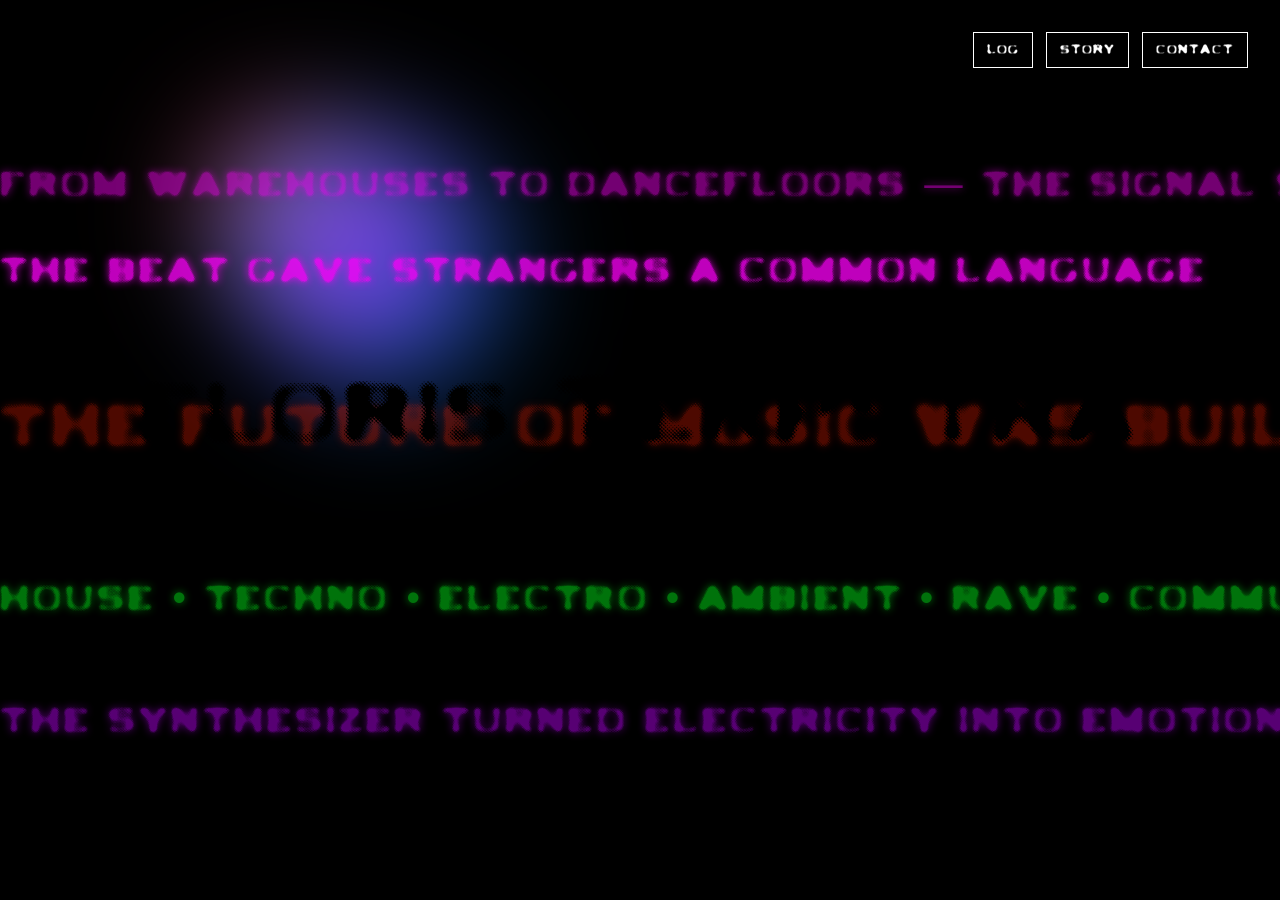
==== index.html @ 89b8ffa1 "Add animated story and contact pages" ====
<!doctype html>
<html lang="nl">
<head>
  <meta charset="utf-8">
  <meta name="viewport" content="width=device-width, initial-scale=1">
  <title>Floris Terpstra</title>
  <link rel="stylesheet" href="style.css">
</head>

<body>
  <aside aria-hidden="true">
  <p>FROM WAREHOUSES TO DANCEFLOORS — THE SIGNAL SPREADS</p>
  <p>THE BEAT GAVE STRANGERS A COMMON LANGUAGE</p>
  <p>THE FUTURE OF MUSIC WAS BUILT FROM ELECTRIC SIGNALS</p>
  <p>HOUSE • TECHNO • ELECTRO • AMBIENT • RAVE • COMMUNITY</p>
  <p>THE SYNTHESIZER TURNED ELECTRICITY INTO EMOTION</p>
</aside>
  <header>
    <a href="log.html">log</a>
    <a href="story.html">story</a>
    <a href="contact.html">contact</a>
  </header>

  <main>
    <h1>floris Terpstra</h1>
  </main>
</body>
</html>
---- style.css ----
html,
body {
  background: #000;
}

@font-face {
  font-family: "Ledlight";
  src: url("fonts/LEDLIGHT.otf") format("opentype");
}
* {
  box-sizing: border-box;
}
body::before {
  position: fixed;
  z-index: 0;
  inset: 0;
  content: "";
  pointer-events: none;
  background-color: #000;

  background:
    radial-gradient(circle, #a020f0 0%, transparent 35%),
    radial-gradient(circle, #00bfa5 0%, transparent 35%),
    radial-gradient(circle, #008cff 0%, transparent 35%),
    radial-gradient(circle, #ff1744 0%, transparent 35%);

  background-repeat: no-repeat;
  background-size: 55% 55%, 50% 50%, 60% 60%, 45% 45%;
  filter: blur(50px);

  animation: zweven 14s ease-in-out infinite alternate;
}

@keyframes zweven {
  0% {
    background-position: 0% 20%, 100% 80%, 70% 0%, 20% 100%;
  }

  25% {
    background-position: 65% 75%, 15% 5%, 90% 60%, 35% 25%;
  }

  50% {
    background-position: 30% 50%, 85% 30%, 10% 85%, 75% 15%;
  }

  75% {
    background-position: 90% 10%, 40% 85%, 55% 35%, 0% 60%;
  }

  100% {
    background-position: 15% 90%, 75% 40%, 30% 10%, 95% 75%;
  }
}

header {
  position: fixed;
  z-index: 3;
  top: 2rem;
  right: 2rem;
  left: auto;
  bottom: auto;

  display: flex;
  width: auto;
  gap: 0.8rem;

  justify-content: flex-start;
  transform: none;
}
header a {
  position: relative;
  padding: 0.6rem 0.8rem;
  border: 1px solid #ffffff;
  border-radius: 0;
  color: #ffffff;
  background: rgba(0, 0, 0, 0.45);
  font-family: "Ledlight", Arial, sans-serif;
  font-size: 0.85rem;
  letter-spacing: 0.08em;
  text-decoration: none;
  text-transform: uppercase;
  transition:
    color 0.25s ease,
    background 0.25s ease,
    box-shadow 0.25s ease,
    transform 0.25s ease;
}

header a:hover {
  color: #000;
  background: #00e5ff;
  border-color: #00e5ff;
  box-shadow: 0 0 18px #00e5ff;
  transform: translateY(-3px);
}
main {
  min-height: calc(100vh - 84px);
  display: grid;
  place-items: center;
  padding: 24px;
  text-align: center;
}

h1 {
  margin: 0;
  font-family: "Ledlight", Arial, sans-serif;
  font-size: clamp(2.5rem, 8vw, 7rem);
  font-weight: 400;
  letter-spacing: 0.04em;
}

@keyframes langsNaam {
  0% {
    transform: translateX(-25%);
  }

  100% {
    transform: translateX(25%);
  }
}

aside {
  position: fixed;
  z-index: 1;
  inset: 0;
  overflow: hidden;
  pointer-events: none;
}

aside p {
  position: absolute;
  width: max-content;
  margin: 0;
  color: #ff00fb;
  font-family: "Ledlight", Arial, sans-serif;
  font-size: clamp(1.5rem, 3vw, 4rem);
  letter-spacing: 0.08em;
  white-space: nowrap;
   opacity: 0.45;
  text-shadow: 0 0 8px currentColor;
}

aside p:nth-child(1) {
  top: 18%;
  animation: naarLinks 16s linear infinite;
}

aside p:nth-child(2) {
  top: 28%;
  animation: naarRechts 21s linear infinite;
    opacity: 0.75;
}

aside p:nth-child(3) {
  top: 44%;
  color: #ff2000;
  font-size: clamp(2rem, 5vw, 7rem);
  opacity: 0.3;
  animation: naarLinks 25s linear infinite;
}

aside p:nth-child(4) {
  top: 64%;
  color: #00ff1a;
  animation: naarRechts 18s linear infinite;
}

aside p:nth-child(5) {
  top: 78%;
  color: #c000ff;
  animation: naarLinks 23s linear infinite;
}

header,
main {
  position: relative;
  z-index: 2;
}

@keyframes naarLinks {
  0% {
    transform: translateX(100vw);
  }

  100% {
    transform: translateX(-100%);
  }
}

@keyframes naarRechts {
  0% {
    transform: translateX(-100%);
  }

  100% {
    transform: translateX(100vw);
  }
}

header {
  position: fixed !important;
  z-index: 10 !important;
  top: 2rem !important;
  right: 2rem !important;
  bottom: auto !important;
  left: auto !important;
  width: auto !important;
  transform: none !important;
}
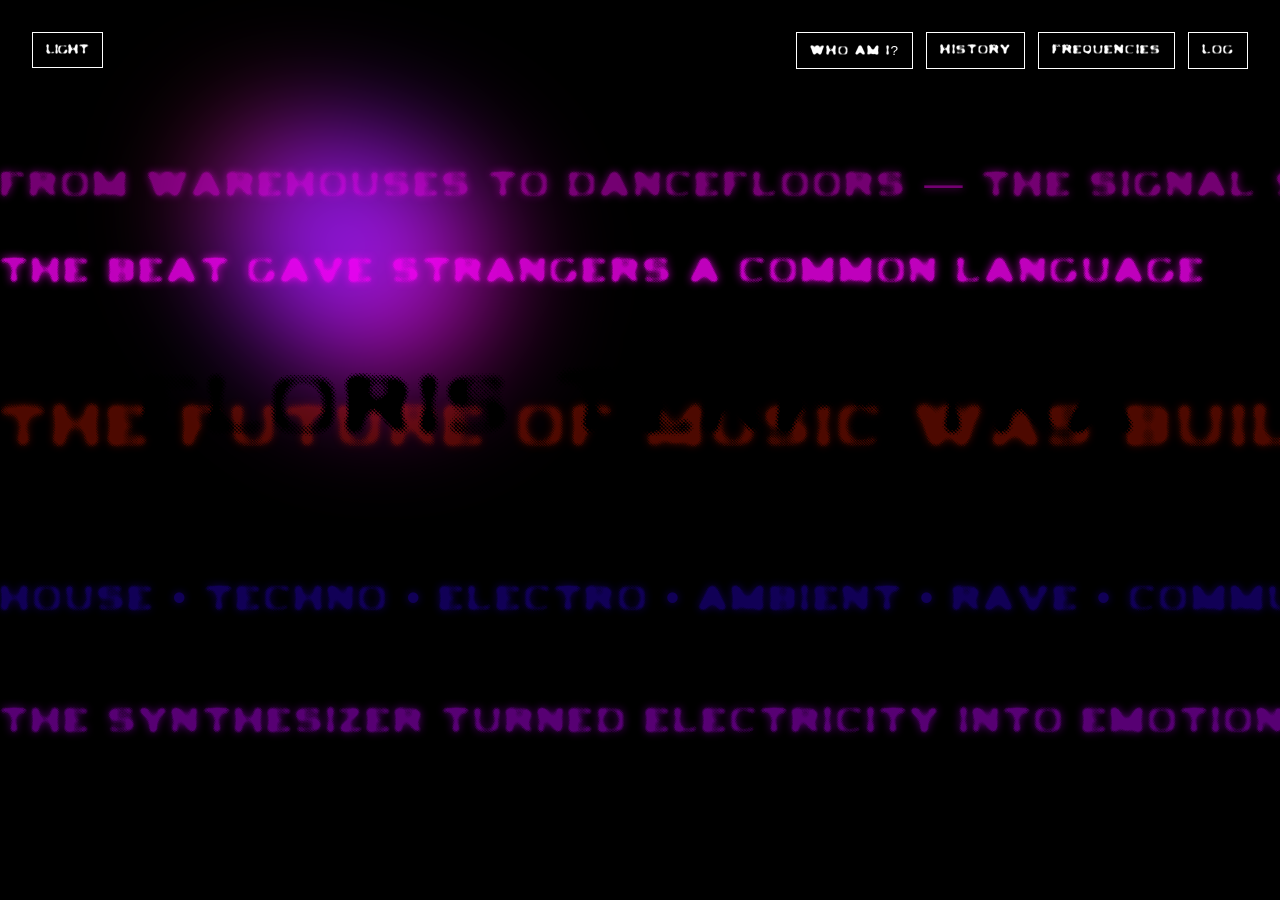
==== commit ac31851b: "contact.css" ====
--- a/index.html
+++ b/index.html
@@ -4,7 +4,7 @@
   <meta charset="utf-8">
   <meta name="viewport" content="width=device-width, initial-scale=1">
   <title>Floris Terpstra</title>
-  <link rel="stylesheet" href="style.css">
+  <link rel="stylesheet" href="/style.css">
 </head>
 
 <body>
@@ -16,13 +16,36 @@
   <p>THE SYNTHESIZER TURNED ELECTRICITY INTO EMOTION</p>
 </aside>
   <header>
-    <a href="log.html">log</a>
-    <a href="story.html">story</a>
-    <a href="contact.html">contact</a>
+    <a href="contact.html">Who am I?</a>
+    <a href="story.html">History</a>
+    <a href="frequencies.html">FREQUENCIES</a>
+    <a href="https://github.com/floristerpstra123/model/edit/main/README.md">LOG</a>
   </header>
-
+<button id="themeToggle" type="button">LIGHT</button>
   <main>
     <h1>floris Terpstra</h1>
   </main>
+
+<script>
+  const themeToggle = document.querySelector("#themeToggle");
+  const naam = document.querySelector("h1");
+
+  let donkereModus = true;
+
+  themeToggle.addEventListener("click", () => {
+    donkereModus = !donkereModus;
+
+    if (donkereModus) {
+      naam.style.color = "#000000";
+      document.body.removeAttribute("data-theme");
+      themeToggle.textContent = "DAY";
+    } else {
+      naam.style.color = "#ffffff";
+      document.body.setAttribute("data-theme", "light");
+      themeToggle.textContent = "NIGHT";
+    }
+  });
+</script>
 </body>
+
 </html>
--- a/style.css
+++ b/style.css
@@ -1,6 +1,9 @@
 html,
 body {
   background: #000;
+    margin: 0;
+  width: 100%;
+  min-height: 100vh;
 }
 
 @font-face {
@@ -20,8 +23,8 @@
 
   background:
     radial-gradient(circle, #a020f0 0%, transparent 35%),
-    radial-gradient(circle, #00bfa5 0%, transparent 35%),
-    radial-gradient(circle, #008cff 0%, transparent 35%),
+    radial-gradient(circle, #2600bf 0%, transparent 35%),
+    radial-gradient(circle, #ff00cc 0%, transparent 35%),
     radial-gradient(circle, #ff1744 0%, transparent 35%);
 
   background-repeat: no-repeat;
@@ -89,9 +92,9 @@
 
 header a:hover {
   color: #000;
-  background: #00e5ff;
-  border-color: #00e5ff;
-  box-shadow: 0 0 18px #00e5ff;
+  background: #ff00cc;
+  border-color: #ff00cc;
+  box-shadow: 0 0 18px #ff00cc;
   transform: translateY(-3px);
 }
 main {
@@ -162,7 +165,7 @@
 
 aside p:nth-child(4) {
   top: 64%;
-  color: #00ff1a;
+  color: #2600bf;
   animation: naarRechts 18s linear infinite;
 }
 
@@ -209,3 +212,30 @@
   transform: none !important;
 }
 
+#themeToggle {
+  position: fixed;
+  z-index: 9999;
+  top: 2rem;
+  left: 2rem;
+
+  padding: 0.6rem 0.8rem;
+  border: 1px solid #ffffff;
+  border-radius: 0;
+  color: #ffffff;
+  background: rgba(0, 0, 0, 0.45);
+
+  font-family: "Ledlight", Arial, sans-serif;
+  font-size: 0.85rem;
+  cursor: pointer;
+}
+
+body[data-theme="light"] {
+  background: #ffffff;
+}
+
+body[data-theme="light"]::before {
+  background-color: #ffffff;
+}
+
+
+
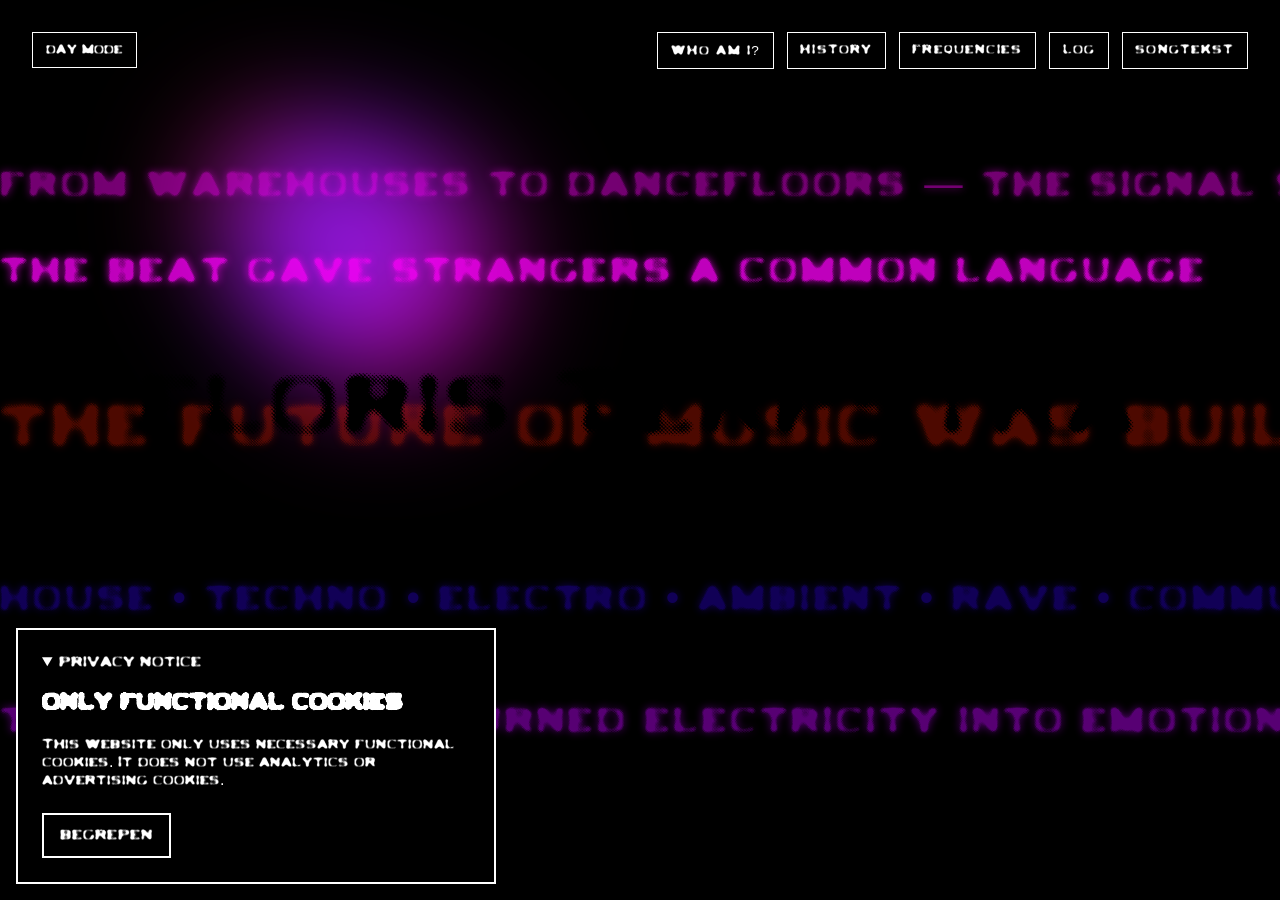
==== commit 58ef85f6: "frequencies" ====
--- a/index.html
+++ b/index.html
@@ -6,6 +6,29 @@
   <title>Floris Terpstra</title>
   <link rel="stylesheet" href="/style.css">
 </head>
+
+<details id="consent" open>
+  <summary>PRIVACY NOTICE </summary>
+
+  <h2>ONLY FUNCTIONAL COOKIES</h2>
+
+  <p>
+    This website only uses necessary functional cookies.
+    It does not use analytics or advertising cookies.
+  </p>
+
+  <button type="button" id="consent-close">BEGREPEN</button>
+
+</details>
+
+<script>
+  const notice = document.querySelector("#consent");
+  const button = document.querySelector("#consent-close");
+
+  button.addEventListener("click", () => {
+    notice.hidden = true;
+  });
+</script>
 
 <body>
   <aside aria-hidden="true">
@@ -20,8 +43,9 @@
     <a href="story.html">History</a>
     <a href="frequencies.html">FREQUENCIES</a>
     <a href="https://github.com/floristerpstra123/model/edit/main/README.md">LOG</a>
+    <a href="letithappen.html"> Songtekst</a>
   </header>
-<button id="themeToggle" type="button">LIGHT</button>
+<button id="themeToggle" type="button">DAY MODE</button>
   <main>
     <h1>floris Terpstra</h1>
   </main>
@@ -38,14 +62,15 @@
     if (donkereModus) {
       naam.style.color = "#000000";
       document.body.removeAttribute("data-theme");
-      themeToggle.textContent = "DAY";
+      themeToggle.textContent = "DAY MODE";
     } else {
       naam.style.color = "#ffffff";
       document.body.setAttribute("data-theme", "light");
-      themeToggle.textContent = "NIGHT";
+      themeToggle.textContent = "NIGHT MODE";
     }
   });
 </script>
 </body>
 
-</html>+</html>
+
--- a/style.css
+++ b/style.css
@@ -90,7 +90,8 @@
     transform 0.25s ease;
 }
 
-header a:hover {
+header a:hover,
+#themeToggle:hover {
   color: #000;
   background: #ff00cc;
   border-color: #ff00cc;
@@ -237,5 +238,79 @@
   background-color: #ffffff;
 }
 
-
-
+#consent {
+  position: fixed;
+  bottom: 1rem;
+  left: 1rem;
+
+  width: min(30rem, calc(100% - 2rem));
+  max-height: 80vh;
+  overflow-y: auto;
+  box-sizing: border-box;
+  padding: 1.5rem;
+  font-family: "Ledlight", Arial, sans-serif;
+
+  background: black;
+  color: white;
+  border: 2px solid rgb(255, 255, 255);
+  z-index: 1000;
+}
+
+#consent[hidden] {
+  display: none;
+}
+
+/* Dichtgeklapt: kleinere box */
+#consent {
+  width: fit-content;
+  max-width: calc(100% - 2rem);
+  padding: 0.5rem 1rem;
+}
+
+#consent summary {
+  padding: 0;
+}
+
+/* Opengeklapt: meer ruimte voor de tekst */
+#consent[open] {
+  width: min(30rem, calc(100% - 2rem));
+  padding: 1.5rem;
+}
+
+#consent button {
+  display: inline-block;
+  margin-top: 0.5rem;
+  padding: 0.75rem 1rem;
+  background: black;
+  color: white;
+  border: 2px solid white;
+  font: inherit;
+  cursor: pointer;
+}
+
+#consent button:focus-visible {
+  outline: 2px solid lime;
+  outline-offset: 4px;
+}
+
+#themeToggle {
+  transition:
+    color 0.25s ease,
+    background 0.25s ease,
+    border-color 0.25s ease,
+    box-shadow 0.25s ease,
+    transform 0.25s ease;
+}
+
+header a:hover,
+header a:focus-visible,
+#themeToggle:hover,
+#themeToggle:focus-visible {
+  color: #000;
+  background: #ff00cc;
+  border-color: #ff00cc;
+  box-shadow: 0 0 18px #ff00cc;
+  transform: translateY(-3px);
+}
+
+
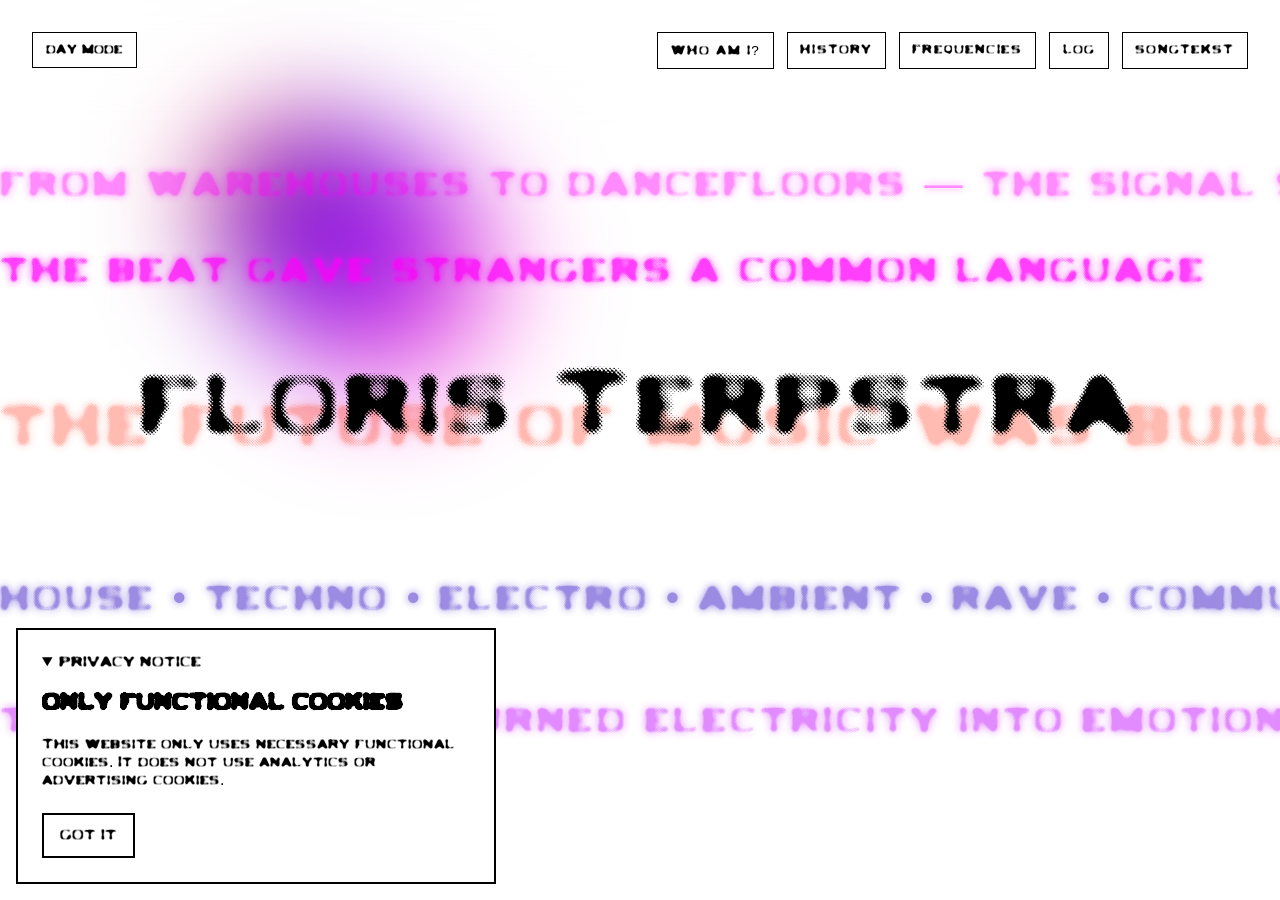
==== commit e27883bf: "aanpassingen" ====
--- a/index.html
+++ b/index.html
@@ -17,7 +17,7 @@
     It does not use analytics or advertising cookies.
   </p>
 
-  <button type="button" id="consent-close">BEGREPEN</button>
+  <button type="button" id="consent-close">GOT IT</button>
 
 </details>
 
@@ -48,6 +48,7 @@
 <button id="themeToggle" type="button">DAY MODE</button>
   <main>
     <h1>floris Terpstra</h1>
+    
   </main>
 
 <script>
--- a/style.css
+++ b/style.css
@@ -230,13 +230,6 @@
   cursor: pointer;
 }
 
-body[data-theme="light"] {
-  background: #ffffff;
-}
-
-body[data-theme="light"]::before {
-  background-color: #ffffff;
-}
 
 #consent {
   position: fixed;
@@ -302,15 +295,77 @@
     transform 0.25s ease;
 }
 
+/* Standaard dark mode */
+:root {
+  color-scheme: dark;
+  --background: #000;
+  --text: #fff;
+}
+
+/* Volg de apparaatinstelling */
+@media (prefers-color-scheme: light) {
+  :root {
+    color-scheme: light;
+    --background: #fff;
+    --text: #000;
+  }
+}
+
+/* Handmatige keuze via de knop */
+body[data-theme="light"] {
+  color-scheme: light;
+  --background: #fff;
+  --text: #000;
+}
+
+body[data-theme="dark"] {
+  color-scheme: dark;
+  --background: #000;
+  --text: #fff;
+}
+
+/* Achtergrond en gewone tekst */
+body {
+  background: var(--background);
+  color: var(--text);
+}
+
+/* Behoud de bestaande gradients */
+body::before {
+  background-color: var(--background);
+}
+
+/* Je naam */
+main h1 {
+  color: var(--text);
+}
+
+/* Navigatie, theme-knop en privacy notice */
+header a,
+#themeToggle,
+#consent,
+#consent button {
+  background: var(--background);
+  color: var(--text);
+  border-color: var(--text);
+}
+
+#consent summary,
+#consent h2,
+#consent p {
+  color: inherit;
+}
+
+/* Roze hover */
 header a:hover,
 header a:focus-visible,
 #themeToggle:hover,
-#themeToggle:focus-visible {
+#themeToggle:focus-visible,
+#consent button:hover {
+  background: #ff00cc;
   color: #000;
-  background: #ff00cc;
   border-color: #ff00cc;
-  box-shadow: 0 0 18px #ff00cc;
-  transform: translateY(-3px);
-}
-
-
+}
+
+
+
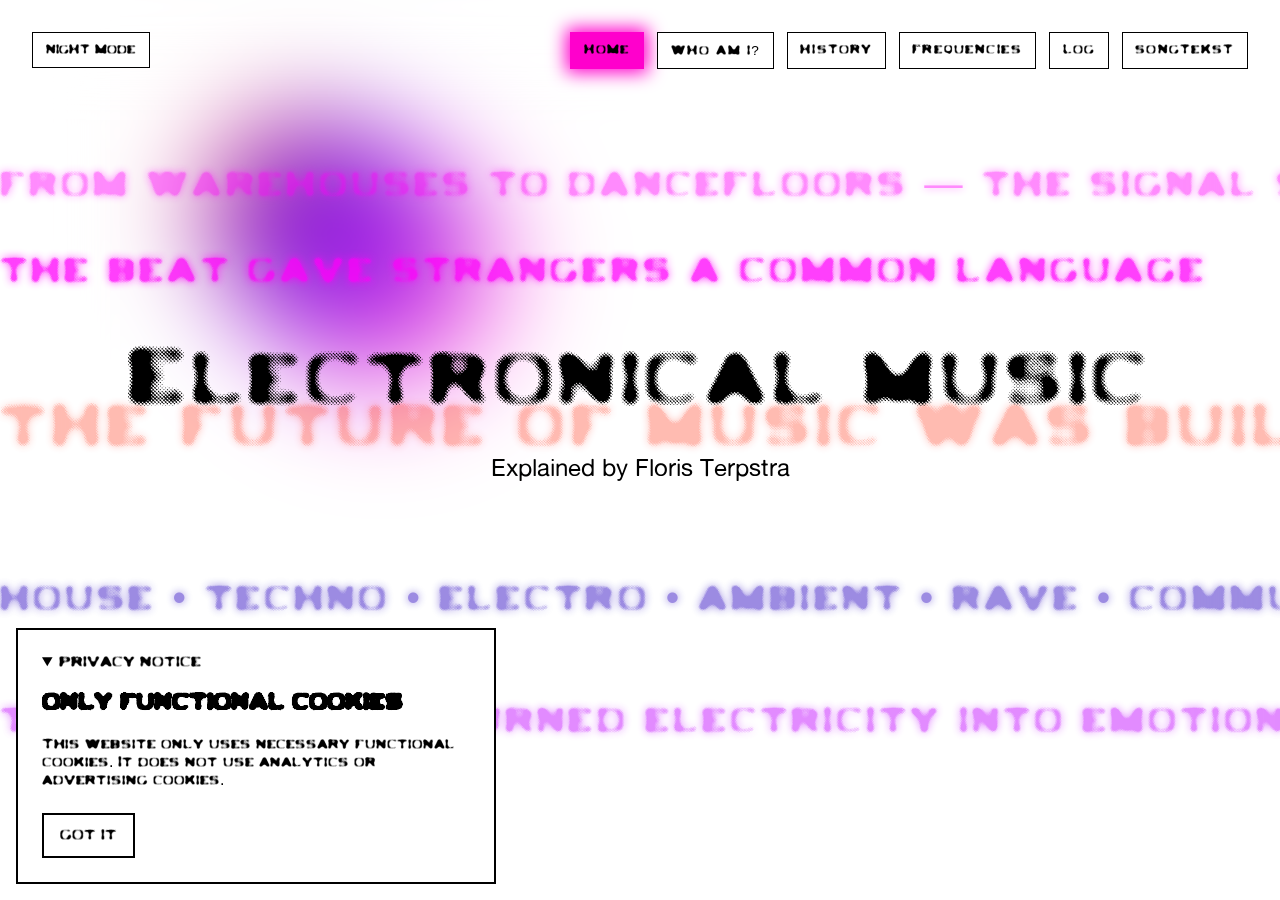
==== commit 354b6efc: "dark light history" ====
--- a/index.html
+++ b/index.html
@@ -39,6 +39,7 @@
   <p>THE SYNTHESIZER TURNED ELECTRICITY INTO EMOTION</p>
 </aside>
   <header>
+    <a href="index.html" aria-current="page">Home</a>
     <a href="contact.html">Who am I?</a>
     <a href="story.html">History</a>
     <a href="frequencies.html">FREQUENCIES</a>
@@ -47,28 +48,38 @@
   </header>
 <button id="themeToggle" type="button">DAY MODE</button>
   <main>
-    <h1>floris Terpstra</h1>
-    
-  </main>
-
+  <h1>Electronical music</h1>
+  <p id="home-subtitle">Explained by Floris Terpstra</p>
+</main>
 <script>
   const themeToggle = document.querySelector("#themeToggle");
-  const naam = document.querySelector("h1");
+  const systemTheme = window.matchMedia(
+    "(prefers-color-scheme: light)"
+  );
 
-  let donkereModus = true;
+  function updateThemeButton() {
+    const theme = document.body.dataset.theme;
+    const isLight = theme
+      ? theme === "light"
+      : systemTheme.matches;
+
+    themeToggle.textContent = isLight ? "NIGHT MODE" : "DAY MODE";
+    return isLight;
+  }
+
+  updateThemeButton();
 
   themeToggle.addEventListener("click", () => {
-    donkereModus = !donkereModus;
+    document.body.dataset.theme = updateThemeButton()
+      ? "dark"
+      : "light";
 
-    if (donkereModus) {
-      naam.style.color = "#000000";
-      document.body.removeAttribute("data-theme");
-      themeToggle.textContent = "DAY MODE";
-    } else {
-      naam.style.color = "#ffffff";
-      document.body.setAttribute("data-theme", "light");
-      themeToggle.textContent = "NIGHT MODE";
-    }
+    updateThemeButton();
+  });
+
+  systemTheme.addEventListener("change", () => {
+    document.body.removeAttribute("data-theme");
+    updateThemeButton();
   });
 </script>
 </body>
--- a/style.css
+++ b/style.css
@@ -10,6 +10,15 @@
   font-family: "Ledlight";
   src: url("fonts/LEDLIGHT.otf") format("opentype");
 }
+
+@font-face {
+  font-family: "AlteHaasGrotesk";
+  src: url("fonts/AlteHaasGroteskRegular.ttf") format("truetype");
+  font-weight: 400;
+  font-style: normal;
+  font-display: swap;
+}
+
 * {
   box-sizing: border-box;
 }
@@ -71,6 +80,7 @@
   justify-content: flex-start;
   transform: none;
 }
+
 header a {
   position: relative;
   padding: 0.6rem 0.8rem;
@@ -202,17 +212,6 @@
   }
 }
 
-header {
-  position: fixed !important;
-  z-index: 10 !important;
-  top: 2rem !important;
-  right: 2rem !important;
-  bottom: auto !important;
-  left: auto !important;
-  width: auto !important;
-  transform: none !important;
-}
-
 #themeToggle {
   position: fixed;
   z-index: 9999;
@@ -228,6 +227,15 @@
   font-family: "Ledlight", Arial, sans-serif;
   font-size: 0.85rem;
   cursor: pointer;
+}
+
+#themeToggle {
+  transition:
+    color 0.25s ease,
+    background 0.25s ease,
+    border-color 0.25s ease,
+    box-shadow 0.25s ease,
+    transform 0.25s ease;
 }
 
 
@@ -253,7 +261,7 @@
   display: none;
 }
 
-/* Dichtgeklapt: kleinere box */
+
 #consent {
   width: fit-content;
   max-width: calc(100% - 2rem);
@@ -264,7 +272,6 @@
   padding: 0;
 }
 
-/* Opengeklapt: meer ruimte voor de tekst */
 #consent[open] {
   width: min(30rem, calc(100% - 2rem));
   padding: 1.5rem;
@@ -286,23 +293,12 @@
   outline-offset: 4px;
 }
 
-#themeToggle {
-  transition:
-    color 0.25s ease,
-    background 0.25s ease,
-    border-color 0.25s ease,
-    box-shadow 0.25s ease,
-    transform 0.25s ease;
-}
-
-/* Standaard dark mode */
 :root {
   color-scheme: dark;
   --background: #000;
   --text: #fff;
 }
 
-/* Volg de apparaatinstelling */
 @media (prefers-color-scheme: light) {
   :root {
     color-scheme: light;
@@ -311,7 +307,7 @@
   }
 }
 
-/* Handmatige keuze via de knop */
+
 body[data-theme="light"] {
   color-scheme: light;
   --background: #fff;
@@ -324,23 +320,23 @@
   --text: #fff;
 }
 
-/* Achtergrond en gewone tekst */
+
 body {
   background: var(--background);
   color: var(--text);
 }
 
-/* Behoud de bestaande gradients */
+
 body::before {
   background-color: var(--background);
 }
 
-/* Je naam */
+
 main h1 {
   color: var(--text);
 }
 
-/* Navigatie, theme-knop en privacy notice */
+
 header a,
 #themeToggle,
 #consent,
@@ -356,7 +352,7 @@
   color: inherit;
 }
 
-/* Roze hover */
+
 header a:hover,
 header a:focus-visible,
 #themeToggle:hover,
@@ -367,5 +363,146 @@
   border-color: #ff00cc;
 }
 
-
-
+body > header a[aria-current="page"] {
+  background: #ff00cc;
+  color: #000;
+  border-color: #ff00cc;
+  box-shadow: 0 0 18px 4px #ff00cc;
+}
+
+/* Navigatie op grote schermen */
+body > header {
+  position: fixed;
+  z-index: 10;
+  top: 2rem;
+  right: 2rem;
+  bottom: auto;
+  left: auto;
+  width: auto;
+  transform: none;
+}
+
+/* Werkt ook als je links binnen een nav staan */
+body > header nav {
+  display: flex;
+  flex-wrap: wrap;
+  gap: 0.8rem;
+}
+
+body > header a {
+  display: inline-block;
+  white-space: nowrap;
+}
+
+/* Naam past binnen het scherm */
+main {
+  min-width: 0;
+}
+
+main h1 {
+  max-width: 100%;
+  overflow-wrap: anywhere;
+}
+
+/* Tablet en telefoon */
+@media (max-width: 1200px) {
+  #themeToggle {
+    position: absolute;
+    top: 1rem;
+    left: 1rem;
+  }
+
+  body > header {
+    position: relative;
+    top: auto;
+    right: auto;
+    bottom: auto;
+    left: auto;
+
+    width: 100%;
+    padding: 5rem 1rem 1rem;
+
+    display: flex;
+    flex-wrap: wrap;
+    justify-content: flex-start;
+    gap: 0.6rem;
+  }
+
+  body > header nav {
+    width: 100%;
+    justify-content: flex-start;
+    gap: 0.6rem;
+  }
+
+  main {
+    min-height: 65svh;
+    padding: 2rem 1rem;
+  }
+
+  main h1 {
+    font-size: clamp(2rem, 8vw, 5rem);
+  }
+}
+
+/* Privacyvenster op kleine schermen */
+@media (max-width: 600px) {
+  #consent {
+    max-height: 60svh;
+    overflow-wrap: anywhere;
+    font-size: 0.85rem;
+  }
+
+  #consent[open] {
+    padding: 1rem;
+  }
+}
+
+/* Minder beweging als de gebruiker dat heeft ingesteld */
+@media (prefers-reduced-motion: reduce) {
+  body::before,
+  aside p {
+    animation: none;
+  }
+
+  aside {
+    display: none;
+  }
+}
+
+html {
+  background: var(--background);
+}
+
+body,
+body::before {
+  background-color: var(--background);
+}
+
+main h1 {
+  color: var(--text);
+  -webkit-text-fill-color: var(--text);
+  mix-blend-mode: normal;
+  opacity: 1;
+}
+
+main {
+  display: flex;
+  flex-direction: column;
+  justify-content: center;
+  align-items: center;
+  gap: 1rem;
+}
+
+main h1 {
+  font-size: clamp(2rem, 7vw, 7rem);
+  line-height: 1.15;
+  color: var(--text);
+}
+
+#home-subtitle {
+  margin: 0;
+  font-family: "AlteHaasGrotesk"; 
+  font-size: clamp(1rem, 2vw, 1.5rem);
+  line-height: 1.5;
+  color: var(--text);
+}
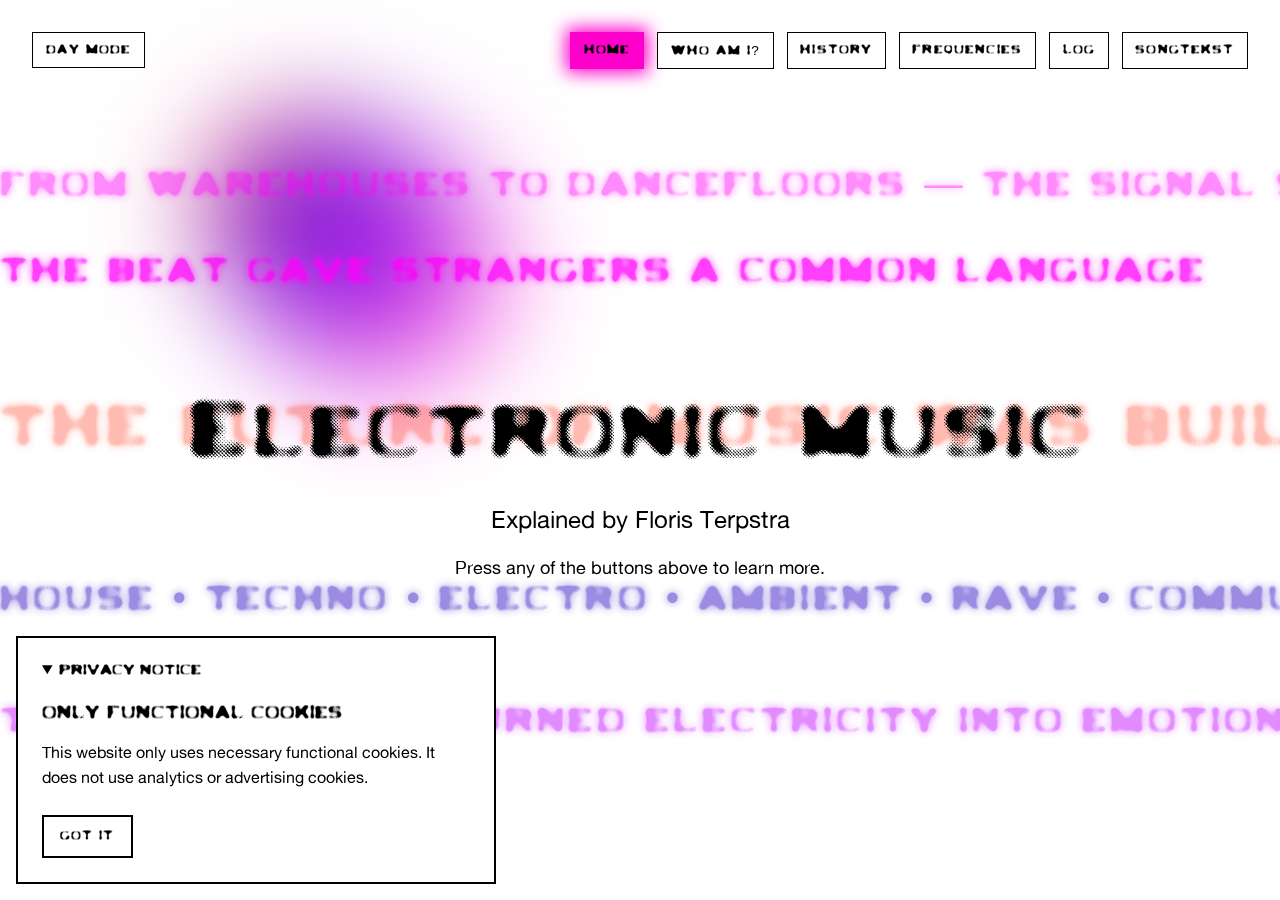
==== commit ff00e71b: "home pagina aanpassingen" ====
--- a/index.html
+++ b/index.html
@@ -7,82 +7,45 @@
   <link rel="stylesheet" href="/style.css">
 </head>
 
-<details id="consent" open>
-  <summary>PRIVACY NOTICE </summary>
+  <title>Electronic music — Floris Terpstra</title>
+  
 
-  <h2>ONLY FUNCTIONAL COOKIES</h2>
 
-  <p>
-    This website only uses necessary functional cookies.
-    It does not use analytics or advertising cookies.
-  </p>
+  <a id="skip-link" href="#inhoud">Skip to content</a>
+  <button id="themeToggle" type="button">DAY MODE</button>
 
-  <button type="button" id="consent-close">GOT IT</button>
+  <header>
+    <nav aria-label="Main navigation">
+      <a href="index.html" aria-current="page">Home</a>
+      <a href="contact.html">Who am I?</a>
+      <a href="story.html">History</a>
+      <a href="frequencies.html">Frequencies</a>
+      <a href="https://github.com/floristerpstra123/model/edit/main/README.md">Log</a>
+      <a href="letithappen.html">Songtekst</a>
+    </nav>
+  </header>
 
-</details>
+  
+  <aside aria-hidden="true">
+    <p>FROM WAREHOUSES TO DANCEFLOORS — THE SIGNAL SPREADS</p>
+    <p>THE BEAT GAVE STRANGERS A COMMON LANGUAGE</p>
+    <p>THE FUTURE OF MUSIC WAS BUILT FROM ELECTRIC SIGNALS</p>
+    <p>HOUSE • TECHNO • ELECTRO • AMBIENT • RAVE • COMMUNITY</p>
+    <p>THE SYNTHESIZER TURNED ELECTRICITY INTO EMOTION</p>
+  </aside>
 
-<script>
-  const notice = document.querySelector("#consent");
-  const button = document.querySelector("#consent-close");
+  <main id="inhoud" tabindex="-1" aria-labelledby="pagina-titel">
+    <h1 id="pagina-titel">Electronic music</h1>
+    <p id="home-subtitle">Explained by Floris Terpstra</p>
+    <p id="home-instruction">Press any of the buttons above to learn more.</p>
+  </main>
 
-  button.addEventListener("click", () => {
-    notice.hidden = true;
-  });
-</script>
-
-<body>
-  <aside aria-hidden="true">
-  <p>FROM WAREHOUSES TO DANCEFLOORS — THE SIGNAL SPREADS</p>
-  <p>THE BEAT GAVE STRANGERS A COMMON LANGUAGE</p>
-  <p>THE FUTURE OF MUSIC WAS BUILT FROM ELECTRIC SIGNALS</p>
-  <p>HOUSE • TECHNO • ELECTRO • AMBIENT • RAVE • COMMUNITY</p>
-  <p>THE SYNTHESIZER TURNED ELECTRICITY INTO EMOTION</p>
-</aside>
-  <header>
-    <a href="index.html" aria-current="page">Home</a>
-    <a href="contact.html">Who am I?</a>
-    <a href="story.html">History</a>
-    <a href="frequencies.html">FREQUENCIES</a>
-    <a href="https://github.com/floristerpstra123/model/edit/main/README.md">LOG</a>
-    <a href="letithappen.html"> Songtekst</a>
-  </header>
-<button id="themeToggle" type="button">DAY MODE</button>
-  <main>
-  <h1>Electronical music</h1>
-  <p id="home-subtitle">Explained by Floris Terpstra</p>
-</main>
-<script>
-  const themeToggle = document.querySelector("#themeToggle");
-  const systemTheme = window.matchMedia(
-    "(prefers-color-scheme: light)"
-  );
-
-  function updateThemeButton() {
-    const theme = document.body.dataset.theme;
-    const isLight = theme
-      ? theme === "light"
-      : systemTheme.matches;
-
-    themeToggle.textContent = isLight ? "NIGHT MODE" : "DAY MODE";
-    return isLight;
-  }
-
-  updateThemeButton();
-
-  themeToggle.addEventListener("click", () => {
-    document.body.dataset.theme = updateThemeButton()
-      ? "dark"
-      : "light";
-
-    updateThemeButton();
-  });
-
-  systemTheme.addEventListener("change", () => {
-    document.body.removeAttribute("data-theme");
-    updateThemeButton();
-  });
-</script>
-</body>
-
-</html>
-
+  <details id="consent" open="">
+    <summary>PRIVACY NOTICE</summary>
+    <h2>ONLY FUNCTIONAL COOKIES</h2>
+    <p>
+      This website only uses necessary functional cookies.
+      It does not use analytics or advertising cookies.
+    </p>
+    <button id="consent-close" type="button">GOT IT</button>
+  </details>
--- a/style.css
+++ b/style.css
@@ -1,14 +1,9 @@
-html,
-body {
-  background: #000;
-    margin: 0;
-  width: 100%;
-  min-height: 100vh;
-}
-
 @font-face {
   font-family: "Ledlight";
   src: url("fonts/LEDLIGHT.otf") format("opentype");
+  font-weight: 400;
+  font-style: normal;
+  font-display: swap;
 }
 
 @font-face {
@@ -19,119 +14,165 @@
   font-display: swap;
 }
 
+:root {
+  color-scheme: dark;
+  --background: #000;
+  --text: #fff;
+}
+
+@media (prefers-color-scheme: light) {
+  :root {
+    color-scheme: light;
+    --background: #fff;
+    --text: #000;
+  }
+}
+
+body[data-theme="light"] {
+  color-scheme: light;
+  --background: #fff;
+  --text: #000;
+}
+
+body[data-theme="dark"] {
+  color-scheme: dark;
+  --background: #000;
+  --text: #fff;
+}
 * {
   box-sizing: border-box;
 }
+
+html {
+  background: var(--background);
+}
+
+body {
+  margin: 0;
+  min-height: 100vh;
+  background: var(--background);
+  color: var(--text);
+  font-family: "AlteHaasGrotesk", Arial, sans-serif;
+}
+
 body::before {
+  content: "";
   position: fixed;
   z-index: 0;
   inset: 0;
-  content: "";
   pointer-events: none;
-  background-color: #000;
-
   background:
     radial-gradient(circle, #a020f0 0%, transparent 35%),
     radial-gradient(circle, #2600bf 0%, transparent 35%),
     radial-gradient(circle, #ff00cc 0%, transparent 35%),
     radial-gradient(circle, #ff1744 0%, transparent 35%);
-
+  background-color: var(--background);
   background-repeat: no-repeat;
   background-size: 55% 55%, 50% 50%, 60% 60%, 45% 45%;
   filter: blur(50px);
-
   animation: zweven 14s ease-in-out infinite alternate;
 }
 
-@keyframes zweven {
-  0% {
-    background-position: 0% 20%, 100% 80%, 70% 0%, 20% 100%;
-  }
-
-  25% {
-    background-position: 65% 75%, 15% 5%, 90% 60%, 35% 25%;
-  }
-
-  50% {
-    background-position: 30% 50%, 85% 30%, 10% 85%, 75% 15%;
-  }
-
-  75% {
-    background-position: 90% 10%, 40% 85%, 55% 35%, 0% 60%;
-  }
-
-  100% {
-    background-position: 15% 90%, 75% 40%, 30% 10%, 95% 75%;
-  }
-}
-
-header {
-  position: fixed;
-  z-index: 3;
+body > header {
+  position: fixed;
+  z-index: 10;
   top: 2rem;
   right: 2rem;
-  left: auto;
-  bottom: auto;
-
+}
+
+header nav {
   display: flex;
-  width: auto;
+  flex-wrap: wrap;
   gap: 0.8rem;
-
-  justify-content: flex-start;
-  transform: none;
-}
-
-header a {
-  position: relative;
+}
+
+header a,
+#themeToggle,
+#consent-close {
+  display: inline-block;
   padding: 0.6rem 0.8rem;
-  border: 1px solid #ffffff;
+  border: 1px solid currentColor;
   border-radius: 0;
-  color: #ffffff;
-  background: rgba(0, 0, 0, 0.45);
+  background: var(--background);
+  color: var(--text);
   font-family: "Ledlight", Arial, sans-serif;
   font-size: 0.85rem;
+  font-weight: 400;
   letter-spacing: 0.08em;
   text-decoration: none;
   text-transform: uppercase;
+  cursor: pointer;
   transition:
+    background 0.25s ease,
     color 0.25s ease,
-    background 0.25s ease,
     box-shadow 0.25s ease,
     transform 0.25s ease;
 }
 
+#themeToggle {
+  position: fixed;
+  z-index: 10;
+  top: 2rem;
+  left: 2rem;
+}
+
 header a:hover,
-#themeToggle:hover {
+header a:focus-visible,
+header a[aria-current="page"],
+#themeToggle:hover,
+#themeToggle:focus-visible,
+#consent-close:hover,
+#consent-close:focus-visible {
+  background: #ff00cc;
   color: #000;
-  background: #ff00cc;
   border-color: #ff00cc;
-  box-shadow: 0 0 18px #ff00cc;
+  box-shadow: 0 0 18px 4px #ff00cc;
+}
+
+header a:hover,
+header a:focus-visible,
+#themeToggle:hover,
+#themeToggle:focus-visible {
   transform: translateY(-3px);
 }
+
 main {
-  min-height: calc(100vh - 84px);
-  display: grid;
-  place-items: center;
-  padding: 24px;
+  position: relative;
+  z-index: 2;
+  display: flex;
+  flex-direction: column;
+  justify-content: center;
+  align-items: center;
+  gap: 1rem;
+  min-height: 100svh;
+  padding: 8rem 1.5rem 4rem;
   text-align: center;
+  scroll-margin-top: 7rem;
 }
 
 h1 {
+  max-width: 100%;
   margin: 0;
   font-family: "Ledlight", Arial, sans-serif;
-  font-size: clamp(2.5rem, 8vw, 7rem);
-  font-weight: 400;
+  font-size: clamp(2rem, 7vw, 7rem);
+  font-weight: 400;
+  line-height: 1.15;
   letter-spacing: 0.04em;
-}
-
-@keyframes langsNaam {
-  0% {
-    transform: translateX(-25%);
-  }
-
-  100% {
-    transform: translateX(25%);
-  }
+  overflow-wrap: anywhere;
+}
+
+#home-subtitle,
+#home-instruction {
+  margin: 0;
+  line-height: 1.5;
+}
+
+#home-subtitle {
+  font-size: clamp(1rem, 2vw, 1.5rem);
+}
+
+#home-instruction {
+  font-size: clamp(0.9rem, 1.5vw, 1.1rem);
 }
 
 aside {
@@ -151,7 +192,7 @@
   font-size: clamp(1.5rem, 3vw, 4rem);
   letter-spacing: 0.08em;
   white-space: nowrap;
-   opacity: 0.45;
+  opacity: 0.45;
   text-shadow: 0 0 8px currentColor;
 }
 
@@ -162,8 +203,8 @@
 
 aside p:nth-child(2) {
   top: 28%;
+  opacity: 0.75;
   animation: naarRechts 21s linear infinite;
-    opacity: 0.75;
 }
 
 aside p:nth-child(3) {
@@ -186,90 +227,20 @@
   animation: naarLinks 23s linear infinite;
 }
 
-header,
-main {
-  position: relative;
-  z-index: 2;
-}
-
-@keyframes naarLinks {
-  0% {
-    transform: translateX(100vw);
-  }
-
-  100% {
-    transform: translateX(-100%);
-  }
-}
-
-@keyframes naarRechts {
-  0% {
-    transform: translateX(-100%);
-  }
-
-  100% {
-    transform: translateX(100vw);
-  }
-}
-
-#themeToggle {
-  position: fixed;
-  z-index: 9999;
-  top: 2rem;
-  left: 2rem;
-
-  padding: 0.6rem 0.8rem;
-  border: 1px solid #ffffff;
-  border-radius: 0;
-  color: #ffffff;
-  background: rgba(0, 0, 0, 0.45);
-
-  font-family: "Ledlight", Arial, sans-serif;
-  font-size: 0.85rem;
-  cursor: pointer;
-}
-
-#themeToggle {
-  transition:
-    color 0.25s ease,
-    background 0.25s ease,
-    border-color 0.25s ease,
-    box-shadow 0.25s ease,
-    transform 0.25s ease;
-}
-
-
 #consent {
   position: fixed;
+  z-index: 20;
   bottom: 1rem;
   left: 1rem;
-
-  width: min(30rem, calc(100% - 2rem));
-  max-height: 80vh;
-  overflow-y: auto;
-  box-sizing: border-box;
-  padding: 1.5rem;
-  font-family: "Ledlight", Arial, sans-serif;
-
-  background: black;
-  color: white;
-  border: 2px solid rgb(255, 255, 255);
-  z-index: 1000;
-}
-
-#consent[hidden] {
-  display: none;
-}
-
-
-#consent {
   width: fit-content;
   max-width: calc(100% - 2rem);
+  max-height: 80svh;
+  overflow-y: auto;
   padding: 0.5rem 1rem;
-}
-
-#consent summary {
-  padding: 0;
+  border: 2px solid currentColor;
+  background: var(--background);
+  color: var(--text);
+  font-family: "Ledlight", Arial, sans-serif;
 }
 
 #consent[open] {
@@ -277,134 +248,92 @@
   padding: 1.5rem;
 }
 
-#consent button {
-  display: inline-block;
+#consent[hidden] {
+  display: none;
+}
+
+#consent summary {
+  cursor: pointer;
+}
+
+#consent h2 {
+  margin: 1.5rem 0 1rem;
+  font-size: 1.25rem;
+  font-weight: 400;
+}
+
+#consent p {
+  margin: 0 0 1rem;
+  font-family: "AlteHaasGrotesk", Arial, sans-serif;
+  line-height: 1.6;
+}
+
+#consent-close {
   margin-top: 0.5rem;
   padding: 0.75rem 1rem;
-  background: black;
-  color: white;
-  border: 2px solid white;
-  font: inherit;
-  cursor: pointer;
-}
-
-#consent button:focus-visible {
-  outline: 2px solid lime;
-  outline-offset: 4px;
-}
-
-:root {
-  color-scheme: dark;
-  --background: #000;
-  --text: #fff;
-}
-
-@media (prefers-color-scheme: light) {
-  :root {
-    color-scheme: light;
-    --background: #fff;
-    --text: #000;
-  }
-}
-
-
-body[data-theme="light"] {
-  color-scheme: light;
-  --background: #fff;
-  --text: #000;
-}
-
-body[data-theme="dark"] {
-  color-scheme: dark;
-  --background: #000;
-  --text: #fff;
-}
-
-
-body {
+  border-width: 2px;
+}
+
+#skip-link {
+  position: fixed;
+  z-index: 30;
+  top: 1rem;
+  left: 1rem;
+  padding: 1rem;
+  border: 2px solid currentColor;
   background: var(--background);
   color: var(--text);
-}
-
-
-body::before {
-  background-color: var(--background);
-}
-
-
-main h1 {
-  color: var(--text);
-}
-
-
-header a,
-#themeToggle,
-#consent,
-#consent button {
-  background: var(--background);
-  color: var(--text);
-  border-color: var(--text);
-}
-
-#consent summary,
-#consent h2,
-#consent p {
-  color: inherit;
-}
-
-
-header a:hover,
-header a:focus-visible,
-#themeToggle:hover,
-#themeToggle:focus-visible,
-#consent button:hover {
-  background: #ff00cc;
-  color: #000;
-  border-color: #ff00cc;
-}
-
-body > header a[aria-current="page"] {
-  background: #ff00cc;
-  color: #000;
-  border-color: #ff00cc;
-  box-shadow: 0 0 18px 4px #ff00cc;
-}
-
-/* Navigatie op grote schermen */
-body > header {
-  position: fixed;
-  z-index: 10;
-  top: 2rem;
-  right: 2rem;
-  bottom: auto;
-  left: auto;
-  width: auto;
-  transform: none;
-}
-
-/* Werkt ook als je links binnen een nav staan */
-body > header nav {
-  display: flex;
-  flex-wrap: wrap;
-  gap: 0.8rem;
-}
-
-body > header a {
-  display: inline-block;
-  white-space: nowrap;
-}
-
-/* Naam past binnen het scherm */
-main {
-  min-width: 0;
-}
-
-main h1 {
-  max-width: 100%;
-  overflow-wrap: anywhere;
-}
-
-/* Tablet en telefoon */
+  transform: translateY(-200%);
+}
+
+#skip-link:focus {
+  transform: translateY(0);
+}
+
+a:focus-visible,
+button:focus-visible,
+summary:focus-visible,
+main:focus-visible {
+  outline: 3px solid var(--text);
+  outline-offset: 5px;
+}
+
+@keyframes zweven {
+  0% {
+    background-position: 0% 20%, 100% 80%, 70% 0%, 20% 100%;
+  }
+  25% {
+    background-position: 65% 75%, 15% 5%, 90% 60%, 35% 25%;
+  }
+  50% {
+    background-position: 30% 50%, 85% 30%, 10% 85%, 75% 15%;
+  }
+  75% {
+    background-position: 90% 10%, 40% 85%, 55% 35%, 0% 60%;
+  }
+  100% {
+    background-position: 15% 90%, 75% 40%, 30% 10%, 95% 75%;
+  }
+}
+
+@keyframes naarLinks {
+  from {
+    transform: translateX(100vw);
+  }
+  to {
+    transform: translateX(-100%);
+  }
+}
+
+@keyframes naarRechts {
+  from {
+    transform: translateX(-100%);
+  }
+  to {
+    transform: translateX(100vw);
+  }
+}
+
 @media (max-width: 1200px) {
   #themeToggle {
     position: absolute;
@@ -413,43 +342,32 @@
   }
 
   body > header {
-    position: relative;
-    top: auto;
-    right: auto;
-    bottom: auto;
-    left: auto;
-
-    width: 100%;
-    padding: 5rem 1rem 1rem;
-
-    display: flex;
-    flex-wrap: wrap;
-    justify-content: flex-start;
-    gap: 0.6rem;
-  }
-
-  body > header nav {
-    width: 100%;
-    justify-content: flex-start;
+  position: relative;
+  top: auto;
+  right: auto;
+  padding: 5rem 1rem 1rem;
+}
+
+  header nav {
     gap: 0.6rem;
   }
 
   main {
     min-height: 65svh;
     padding: 2rem 1rem;
-  }
-
-  main h1 {
+    scroll-margin-top: 1rem;
+  }
+
+  h1 {
     font-size: clamp(2rem, 8vw, 5rem);
   }
 }
 
-/* Privacyvenster op kleine schermen */
 @media (max-width: 600px) {
   #consent {
     max-height: 60svh;
+    font-size: 0.85rem;
     overflow-wrap: anywhere;
-    font-size: 0.85rem;
   }
 
   #consent[open] {
@@ -457,52 +375,23 @@
   }
 }
 
-/* Minder beweging als de gebruiker dat heeft ingesteld */
 @media (prefers-reduced-motion: reduce) {
-  body::before,
+  body::before {
+    animation: none;
+  }
+
+  aside {
+    display: none;
+  }
+
   aside p {
     animation: none;
   }
 
-  aside {
-    display: none;
-  }
-}
-
-html {
-  background: var(--background);
-}
-
-body,
-body::before {
-  background-color: var(--background);
-}
-
-main h1 {
-  color: var(--text);
-  -webkit-text-fill-color: var(--text);
-  mix-blend-mode: normal;
-  opacity: 1;
-}
-
-main {
-  display: flex;
-  flex-direction: column;
-  justify-content: center;
-  align-items: center;
-  gap: 1rem;
-}
-
-main h1 {
-  font-size: clamp(2rem, 7vw, 7rem);
-  line-height: 1.15;
-  color: var(--text);
-}
-
-#home-subtitle {
-  margin: 0;
-  font-family: "AlteHaasGrotesk"; 
-  font-size: clamp(1rem, 2vw, 1.5rem);
-  line-height: 1.5;
-  color: var(--text);
+  header a,
+  #themeToggle,
+  #consent-close {
+    transition: none;
+    transform: none;
+  }
 }
